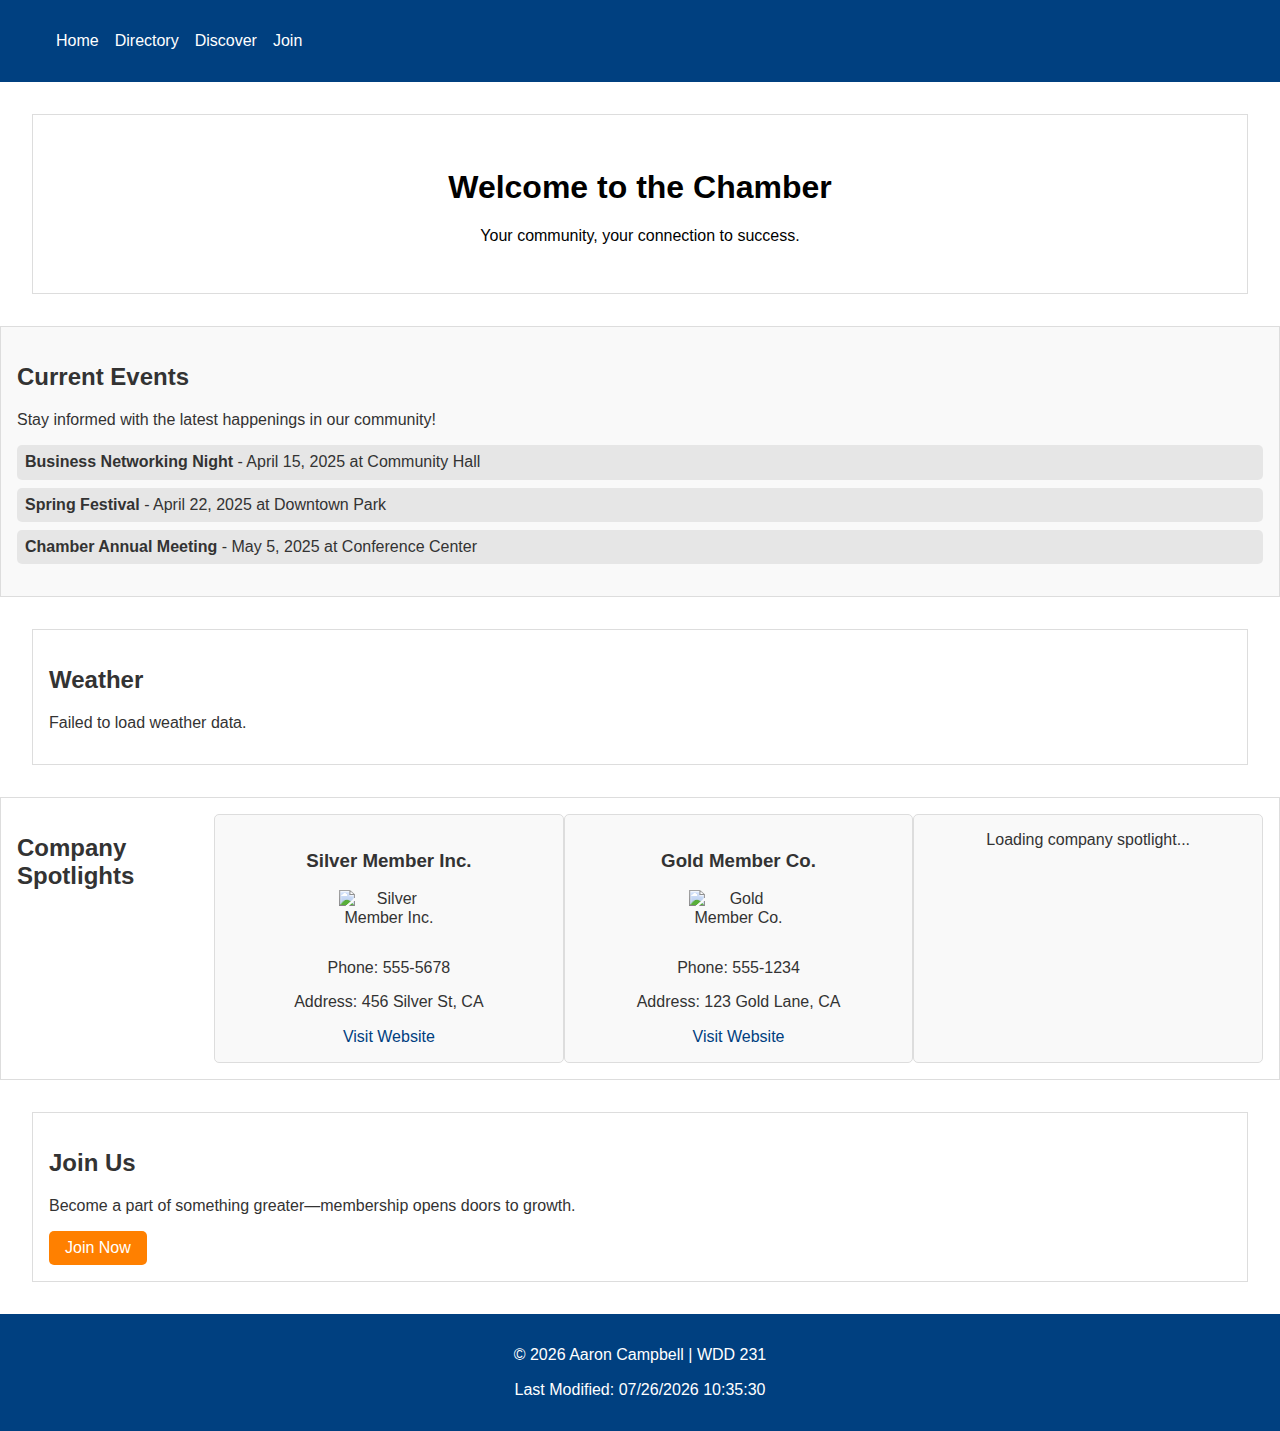
==== chamber/index.html @ f29f0f72 "chamber home page" ====
<!DOCTYPE html>
<html lang="en">
<head>
    <meta charset="UTF-8">
    <meta name="viewport" content="width=device-width, initial-scale=1.0">
    <meta name="description" content="Welcome to the official Chamber of Commerce homepage.">
    <meta name="author" content="Scott">
    <meta property="facebook:title" content="Chamber of Commerce Home">
    <meta property="facebook:type" content="website">
    <meta property="facebook:image" content="images/home-thumbnail.jpg">
    <meta property="facebook:url" content="https://your-chamber-site.com">
    <title>Home - Chamber of Commerce</title>
    <link rel="icon" href="images/favicon.ico" type="image/x-icon">
    <link rel="stylesheet" href="styles/index.css">
    <link rel="stylesheet" href="styles/normalize.css">
    <script src="scripts/index.js" defer></script>
</head>
<body>
    <header>
        <nav>
            <ul>
                <li><a href="index.html">Home</a></li>
            <li><a href="directory.html">Directory</a></li>
            <li><a href="discover.html">Discover</a></li>
            <li><a href="join.html">Join</a></li>
            </ul>
        </nav>
    </header>

    <main>
        <section class="hero">
            <h1>Welcome to the Chamber</h1>
            <p>Your community, your connection to success.</p>
        </section>

        <section id="current-events">
            <h2>Current Events</h2>
            <div class="events-container">
                <p>Stay informed with the latest happenings in our community!</p>
                <ul id="event-list">
                    
                </ul>
            </div>
        </section>

        <section id="weather">
            <h2>Weather</h2>
            <div id="weather-info">
                <p>Loading weather data...</p>
            </div>
        </section>

        <section id="spotlights">
            <h2>Company Spotlights</h2>
            <div id="spotlight-1" class="spotlight-container">Loading company spotlight...</div>
            <div id="spotlight-2" class="spotlight-container">Loading company spotlight...</div>
            <div id="spotlight-3" class="spotlight-container">Loading company spotlight...</div>
        </section>

        <section id="join">
            <h2>Join Us</h2>
            <p>Become a part of something greater—membership opens doors to growth.</p>
            <a href="join.html" class="cta">Join Now</a>
        </section>
    </main>

    <footer>
        <p>© <span id="copyright"></span> Aaron Campbell | WDD 231</p>
        <p>Last Modified: <span id="lastModified"></span></p>
    </footer>
</body>
</html>
---- chamber/styles/index.css ----
body {
    font-family: Arial, sans-serif;
    margin: 0;
    padding: 0;
    color: #333;
}

header {
    display: flex;
    justify-content: space-between;
    align-items: center;
    background: #004080;
    color: #fff;
    padding: 1em;
}
nav ul {
    display: flex;
    list-style: none;
    gap: 1em;
}
nav a {
    color: white;
    text-decoration: none;
}

.hero {
    background: url('hero.jpg') no-repeat center center;
    background-size: cover;
    color: black;
    text-align: center;
    padding: 2em 1em;
}
.cta {
    display: inline-block;
    padding: 0.5em 1em;
    background: #ff8000;
    color: white;
    text-decoration: none;
    border-radius: 5px;
}

section {
    margin: 2em;
    padding: 1em;
    border: 1px solid #ddd;
}

footer {
    text-align: center;
    padding: 1em;
    background: #004080;
    color: #fff;
}

@media (max-width: 768px) {
    nav ul {
        flex-direction: column;
        gap: 0.5em;
    }
    .hero {
        padding: 1em;
    }
}

#current-events {
    margin: 2em 0;
    padding: 1em;
    border: 1px solid #ddd;
    background: #f9f9f9;
}
.events-container ul {
    list-style: none;
    padding: 0;
}
.events-container li {
    margin-bottom: 0.5em;
    padding: 0.5em;
    background: #e6e6e6;
    border-radius: 5px;
}

#spotlights {
    display: flex;
    justify-content: space-around;
    margin: 2em 0;
}
.spotlight-container {
    width: 30%;
    padding: 1em;
    background: #f9f9f9;
    border: 1px solid #ddd;
    border-radius: 5px;
    text-align: center;
}
.member-logo {
    max-width: 100px;
    margin-bottom: 1em;
}
.spotlight-container a {
    color: #004080;
    text-decoration: none;
}
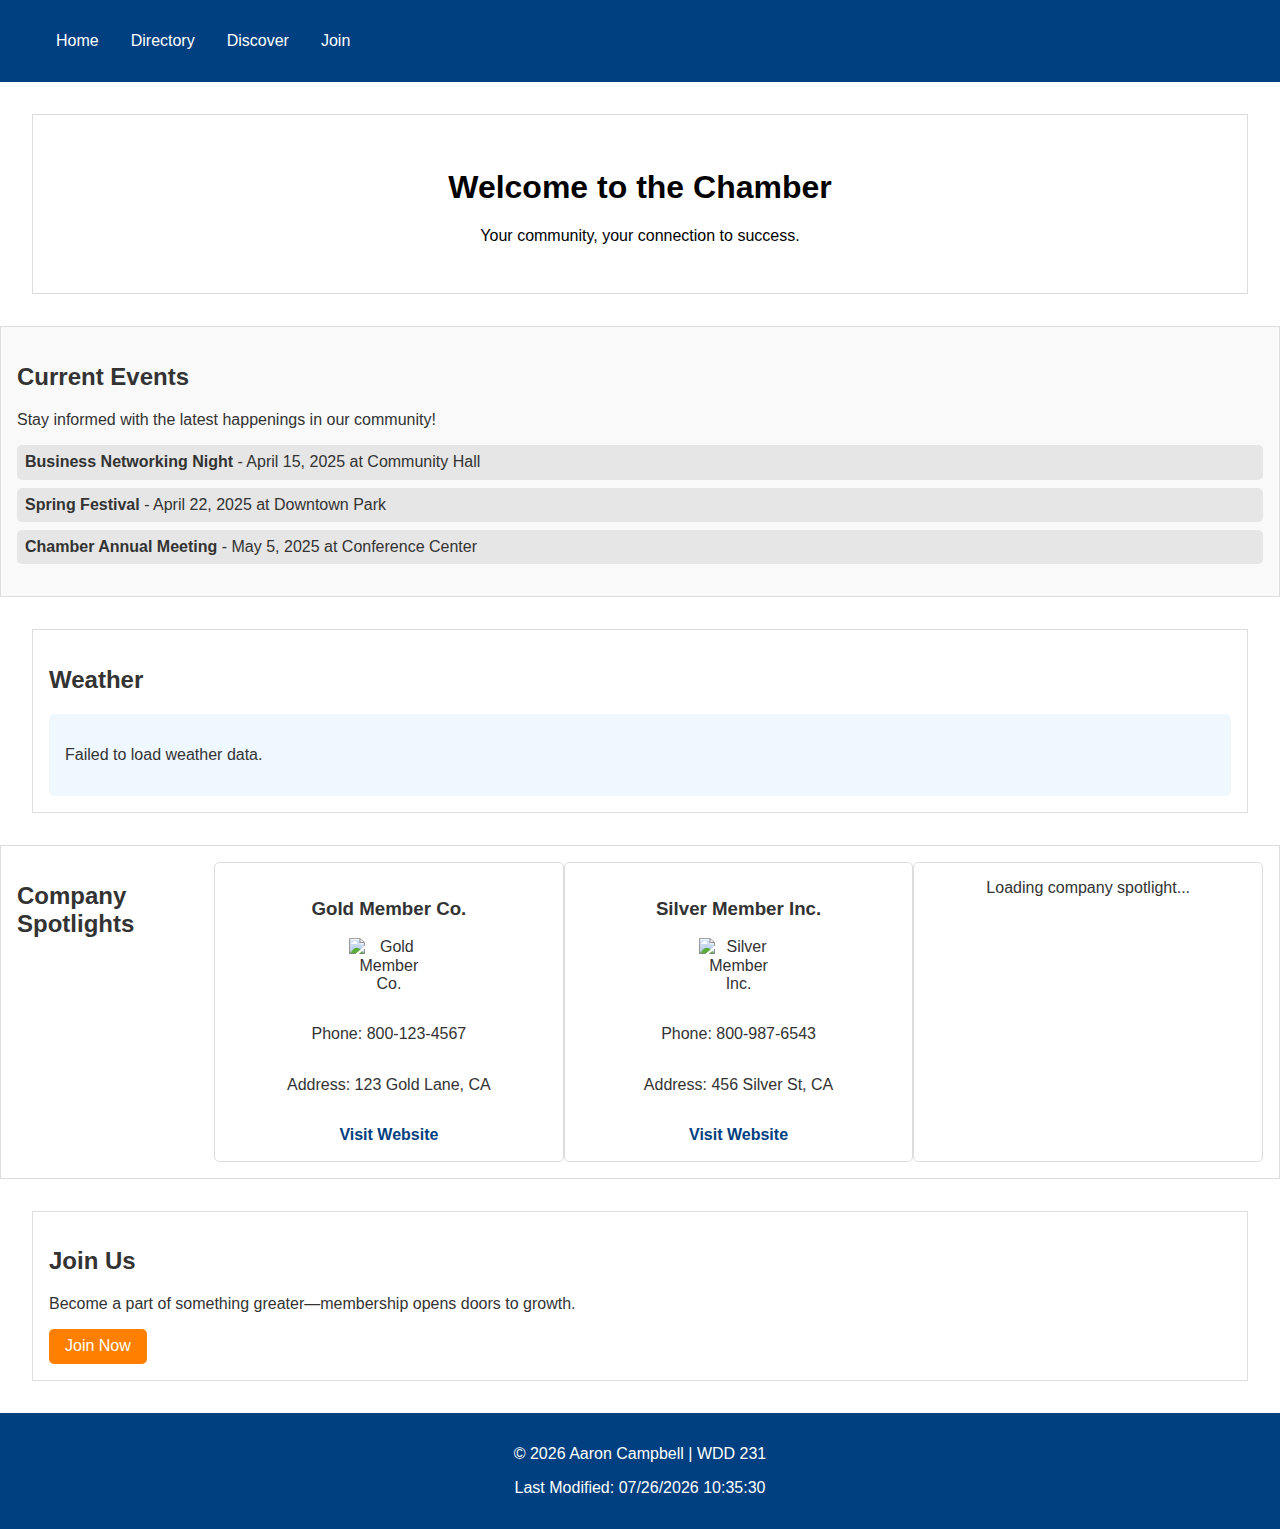
==== commit f77a1091: "update 1" ====
--- a/chamber/index.html
+++ b/chamber/index.html
@@ -20,9 +20,9 @@
         <nav>
             <ul>
                 <li><a href="index.html">Home</a></li>
-            <li><a href="directory.html">Directory</a></li>
-            <li><a href="discover.html">Discover</a></li>
-            <li><a href="join.html">Join</a></li>
+                <li><a href="directory.html">Directory</a></li>
+                <li><a href="discover.html">Discover</a></li>
+                <li><a href="join.html">Join</a></li>
             </ul>
         </nav>
     </header>
--- a/chamber/styles/index.css
+++ b/chamber/styles/index.css
@@ -13,15 +13,23 @@
     color: #fff;
     padding: 1em;
 }
+
+nav {
+    display: flex;
+    justify-content: center;
+}
+
 nav ul {
-    display: flex;
+    display: flex; 
     list-style: none;
-    gap: 1em;
+    gap: 2em;
 }
+
 nav a {
-    color: white;
+    color: #fff;
     text-decoration: none;
 }
+
 
 .hero {
     background: url('hero.jpg') no-repeat center center;
@@ -30,6 +38,7 @@
     text-align: center;
     padding: 2em 1em;
 }
+
 .cta {
     display: inline-block;
     padding: 0.5em 1em;
@@ -68,10 +77,12 @@
     border: 1px solid #ddd;
     background: #f9f9f9;
 }
+
 .events-container ul {
     list-style: none;
     padding: 0;
 }
+
 .events-container li {
     margin-bottom: 0.5em;
     padding: 0.5em;
@@ -84,6 +95,7 @@
     justify-content: space-around;
     margin: 2em 0;
 }
+
 .spotlight-container {
     width: 30%;
     padding: 1em;
@@ -92,11 +104,53 @@
     border-radius: 5px;
     text-align: center;
 }
+
 .member-logo {
     max-width: 100px;
     margin-bottom: 1em;
 }
+
 .spotlight-container a {
     color: #004080;
     text-decoration: none;
+}
+
+#weather-info {
+    display: grid;
+    grid-template-columns: repeat(2, 1fr);
+    gap: 1em;
+    background: #f0f8ff;
+    padding: 1em;
+    border-radius: 5px;
+}
+
+.weather-card {
+    text-align: center;
+    padding: 0.5em;
+    background: #e6e6e6;
+    border-radius: 5px;
+}
+
+.spotlight-container {
+    display: flex;
+    flex-direction: column;
+    align-items: center;
+    background: #fff;
+    border: 1px solid #ddd;
+    border-radius: 5px;
+    padding: 1em;
+    text-align: center;
+}
+
+.spotlight-container img {
+    max-width: 80px;
+    margin-bottom: 1em;
+}
+
+.spotlight-container a {
+    margin-top: 1em;
+    display: inline-block;
+    color: #004080;
+    text-decoration: none;
+    font-weight: bold;
 }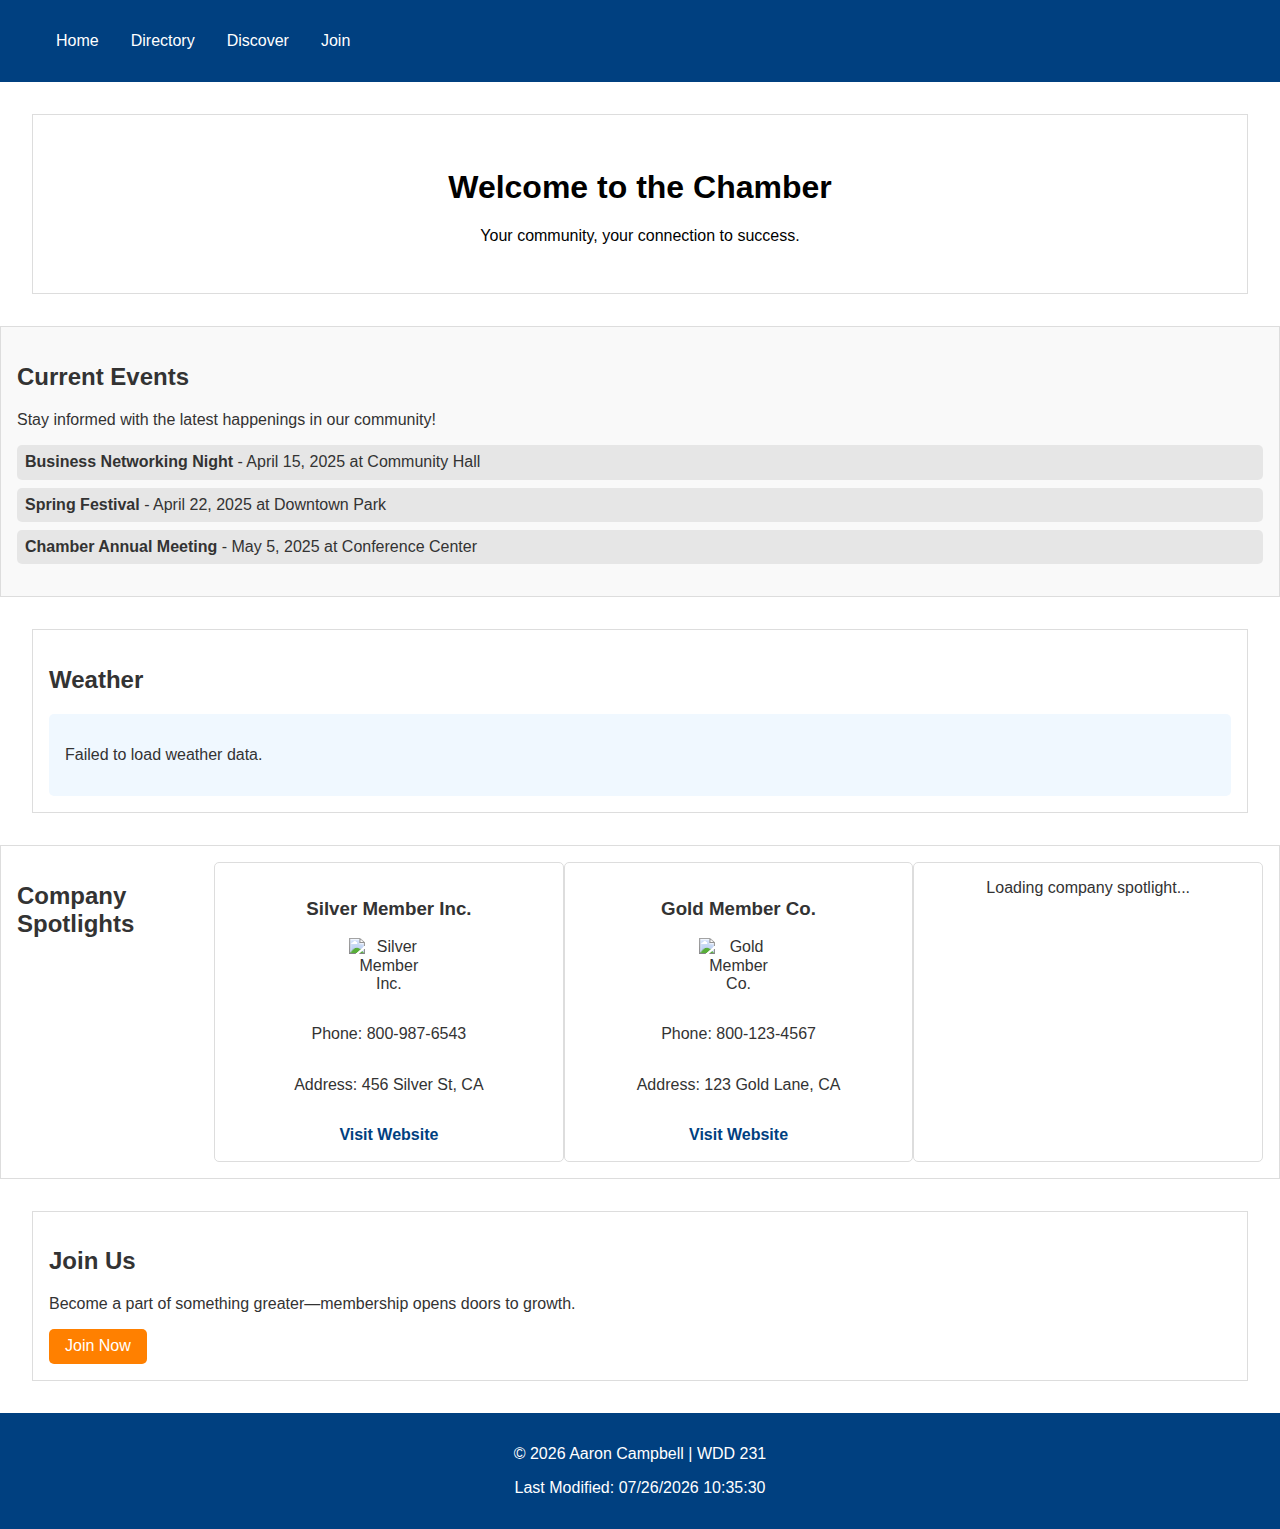
==== commit 5e2d0b0c: "discover page finished" ====
--- a/chamber/index.html
+++ b/chamber/index.html
@@ -5,10 +5,10 @@
     <meta name="viewport" content="width=device-width, initial-scale=1.0">
     <meta name="description" content="Welcome to the official Chamber of Commerce homepage.">
     <meta name="author" content="Scott">
-    <meta property="facebook:title" content="Chamber of Commerce Home">
-    <meta property="facebook:type" content="website">
-    <meta property="facebook:image" content="images/home-thumbnail.jpg">
-    <meta property="facebook:url" content="https://your-chamber-site.com">
+    <meta property="og:title" content="Chamber of Commerce Home">
+    <meta property="og:type" content="website">
+    <meta property="og:image" content="images/home-thumbnail.jpg">
+    <meta property="og:url" content="https://your-chamber-site.com">
     <title>Home - Chamber of Commerce</title>
     <link rel="icon" href="images/favicon.ico" type="image/x-icon">
     <link rel="stylesheet" href="styles/index.css">
